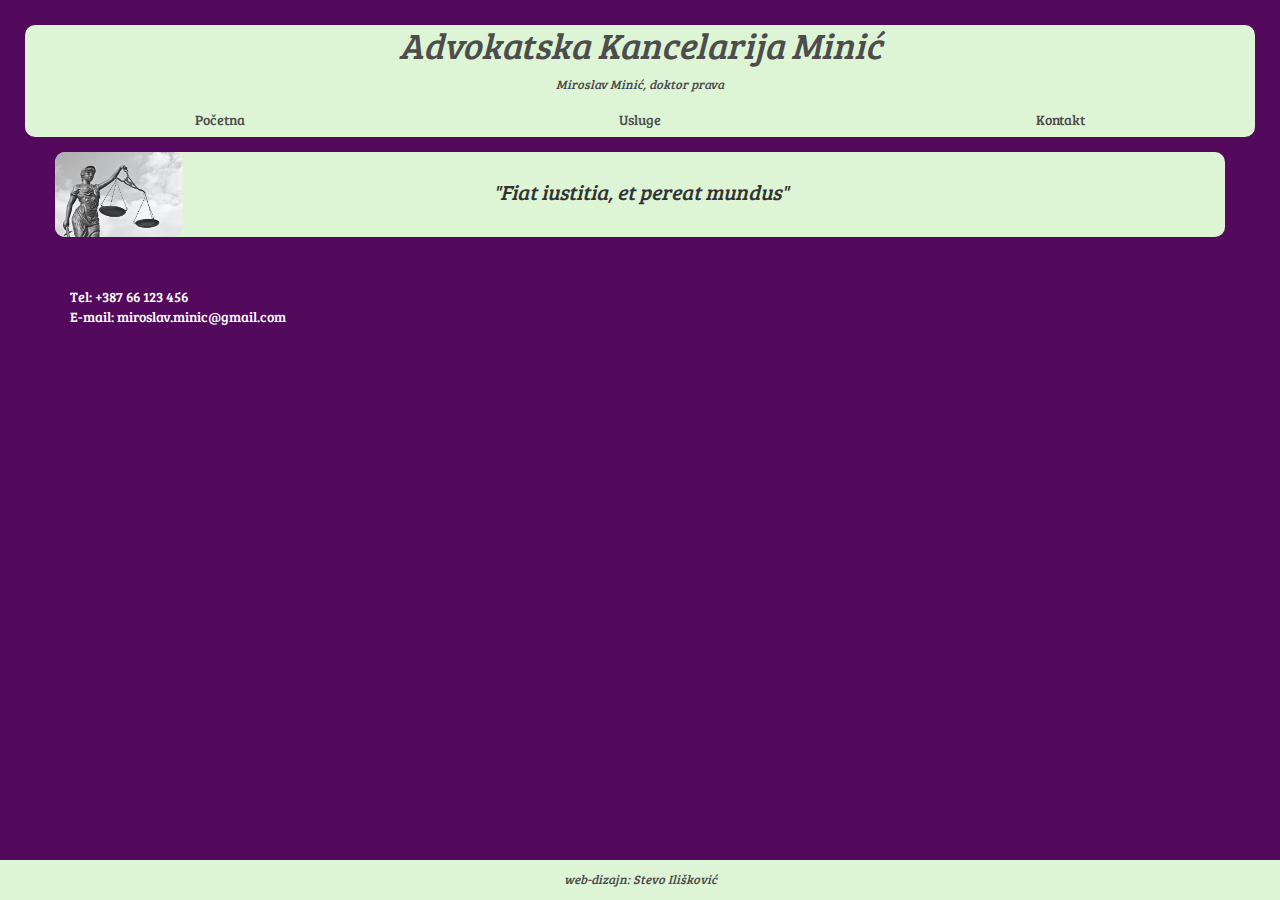
==== contact.html @ 8e147d63 "Add contact page" ====
<!DOCTYPE html>
<html>
<head>
	<meta charset="utf-8">
	<meta name="viewport" content="width=device-width, initial-scale=1">
	<title>AK Minić</title>
	<link rel="icon" href="images/logo_fav.ico" type="image/ico" sizes="16x16">
	<link rel="stylesheet" href="css/bootstrap.min.css">
	<link rel="stylesheet" href="css/styles.css">
	<link href="https://fonts.googleapis.com/css?family=Bree+Serif|Lobster" rel="stylesheet" type="text/css">
	<link rel="stylesheet" href="https://cdnjs.cloudflare.com/ajax/libs/font-awesome/4.7.0/css/font-awesome.min.css">
</head>
<body>

	<header>
		<nav id="header-nav">
			<div class="container">
				<div class="row">
					<a href="index.html"><h1>Advokatska Kancelarija Minić</h1></a>
					<div class="desc">Miroslav Minić, doktor prava</div>
				</div>
			</div>

			<div class="row">
				<a class="btn col-lg-4 col-md-4 col-sm-4 col-xs-4" href="index.html"><span>Početna</span></a>
				<a class="btn col-lg-4 col-md-4 col-sm-4 col-xs-4" href="index.html"><span>Usluge</span></a>
				<a class="btn col-lg-4 col-md-4 col-sm-4 col-xs-4" href="contact.html"><span>Kontakt</span></a>
			</div>
		</nav>
	</header>

	<div class="container">
		<div class="row" id="subtitle">
			<img id="justice" src="images/justice.jpg" alt="Fiat Iustitia">
			<div id="quote">"Fiat iustitia, et pereat mundus"</div>
		</div>
	</div>

	<div id="contact-details" class="container content">
		<div>Tel: +387 66 123 456</div>
		<div>E-mail: miroslav.minic@gmail.com</div>
	</div>

	<footer class="contact">
		<p class="desc">web-dizajn: Stevo Ilišković</p>
	</footer>

</body>
</html>
---- css/styles.css ----
html {
    position: relative;
    min-height: 100%;
}

body {
	font-family: "Bree Serif", Arial, sans-serif;
    margin: 0 0 170px; /* bottom = footer height */
    padding: 25px;
	background-color: #540a5c;
	background-image: url(../images/background_opaque.png);
	background-size: cover;
}

#header-nav {
	background-color: #ddf5d5;
	border-radius: 10px;
}

.btn {
	color: #4d4d4d;
}

.btn:hover {
	color: white;
	background-color: #540a5c;
}

.desc {
	border-radius: 10px;
	color: #4d4d4d;
	font-style: italic;
	text-align: center;
	font-size: 0.9em;
	margin-top: 10px;
	margin-bottom: 10px;
}

footer {
    background-color: #ddf5d5;
    position: absolute;
    left: 0;
    bottom: 0;
    height: 140px;
    width: 100%;
    overflow:hidden;
	text-align: left;
}

footer.contact {
    height: 40px;
}

hr {
	border-color: black;
	width: 25%;
	margin-top: 5px;
	margin-bottom: 5px;
}

h1 {
	font-style: italic;
	text-align: center;
	margin: 0px 0px 0px 0px;
	color: #4d4d4d;
}

#subtitle {
	background-color: #ddf5d5;
	height: 85px;
	position: relative;
	border-radius: 10px;
	margin-top: 15px;
}

#justice {
	position: absolute;
	border-radius: 10px;
	width: 128px;
	height: 85px;
}

#quote {
	font-size: 1.5em;
	font-style: italic;
	text-align: center;
	margin-top: 25px;
	margin-bottom: 25px;
}

.content {
	color: white;
}

#contact-details {
	margin-top: 50px;
}

/************ Large **************/
@media (min-width: 1200px) {
}

/************ Medium **************/
@media (min-width: 992px) and (max-width: 1199px) {
}

/************ Small **************/
@media (min-width: 768px) and (max-width: 991px) {
}

/************ Extra-small **************/
@media (max-width: 767px) {
	#subtitle {
		height: 48px;
	}

	#quote {
		font-size: 1.1em;
		margin-top: 12px;
		margin-bottom: 12px;
		padding-left: 72px;
	}

	#justice {
		width: 72px;
		height: 48px;
	}
}
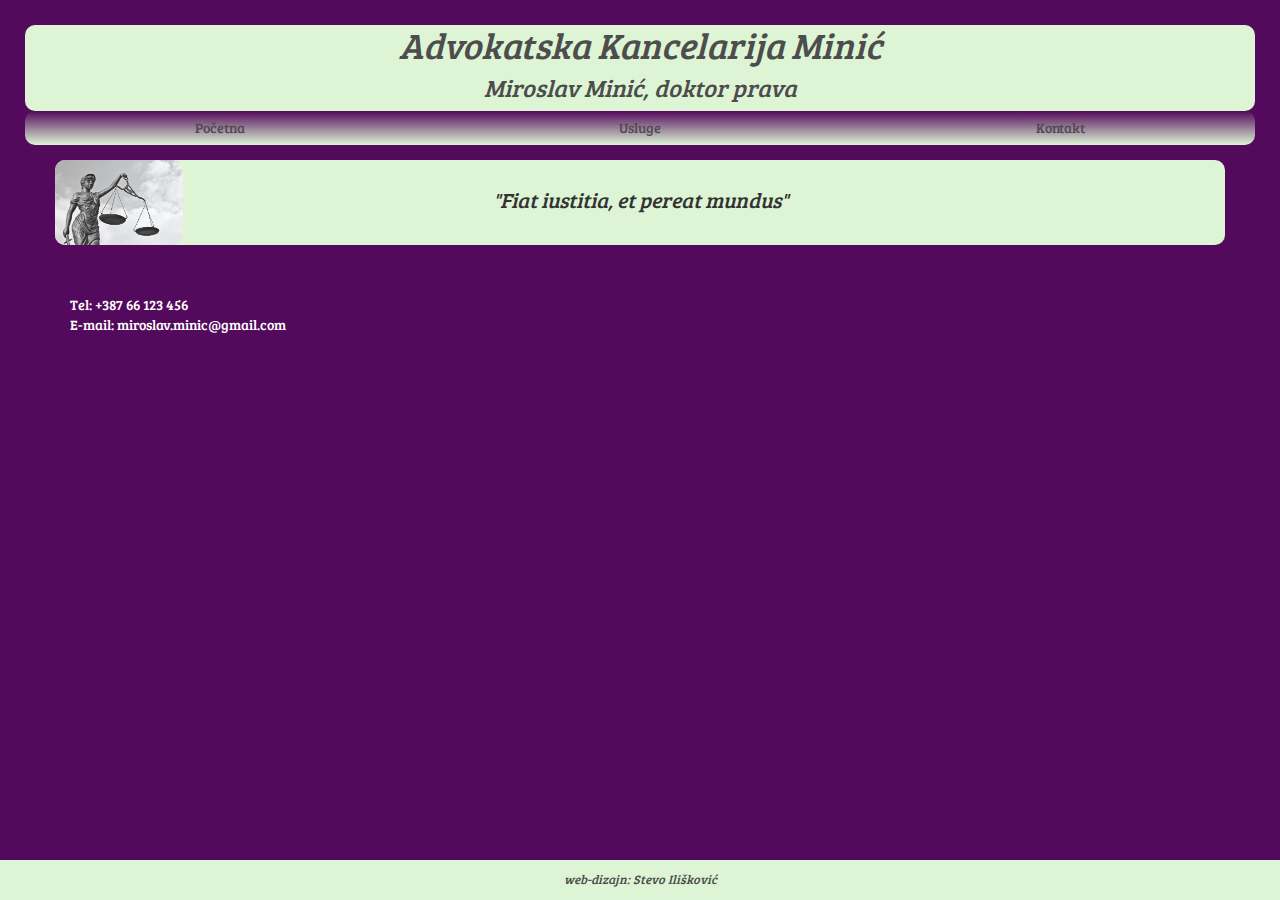
==== commit c15b2ffa: "Update navbar" ====
--- a/contact.html
+++ b/contact.html
@@ -17,10 +17,12 @@
 			<div class="container">
 				<div class="row">
 					<a href="index.html"><h1>Advokatska Kancelarija Minić</h1></a>
-					<div class="desc">Miroslav Minić, doktor prava</div>
+					<h3 id="owner">Miroslav Minić, doktor prava</h3>
 				</div>
 			</div>
+		</nav>
 
+		<nav id="menu-nav">
 			<div class="row">
 				<a class="btn col-lg-4 col-md-4 col-sm-4 col-xs-4" href="index.html"><span>Početna</span></a>
 				<a class="btn col-lg-4 col-md-4 col-sm-4 col-xs-4" href="index.html"><span>Usluge</span></a>
--- a/css/styles.css
+++ b/css/styles.css
@@ -15,6 +15,12 @@
 #header-nav {
 	background-color: #ddf5d5;
 	border-radius: 10px;
+}
+
+#menu-nav {
+	background-color: #ddf5d5;
+	border-radius: 10px;
+	background: linear-gradient(#540a5c, #ddf5d5);
 }
 
 .btn {
@@ -62,6 +68,15 @@
 	font-style: italic;
 	text-align: center;
 	margin: 0px 0px 0px 0px;
+	color: #4d4d4d;
+}
+
+#owner {
+	font-style: italic;
+	text-align: center;
+	margin: 0px 0px 0px 0px;
+	margin-top: 10px;
+	margin-bottom: 10px;
 	color: #4d4d4d;
 }
 
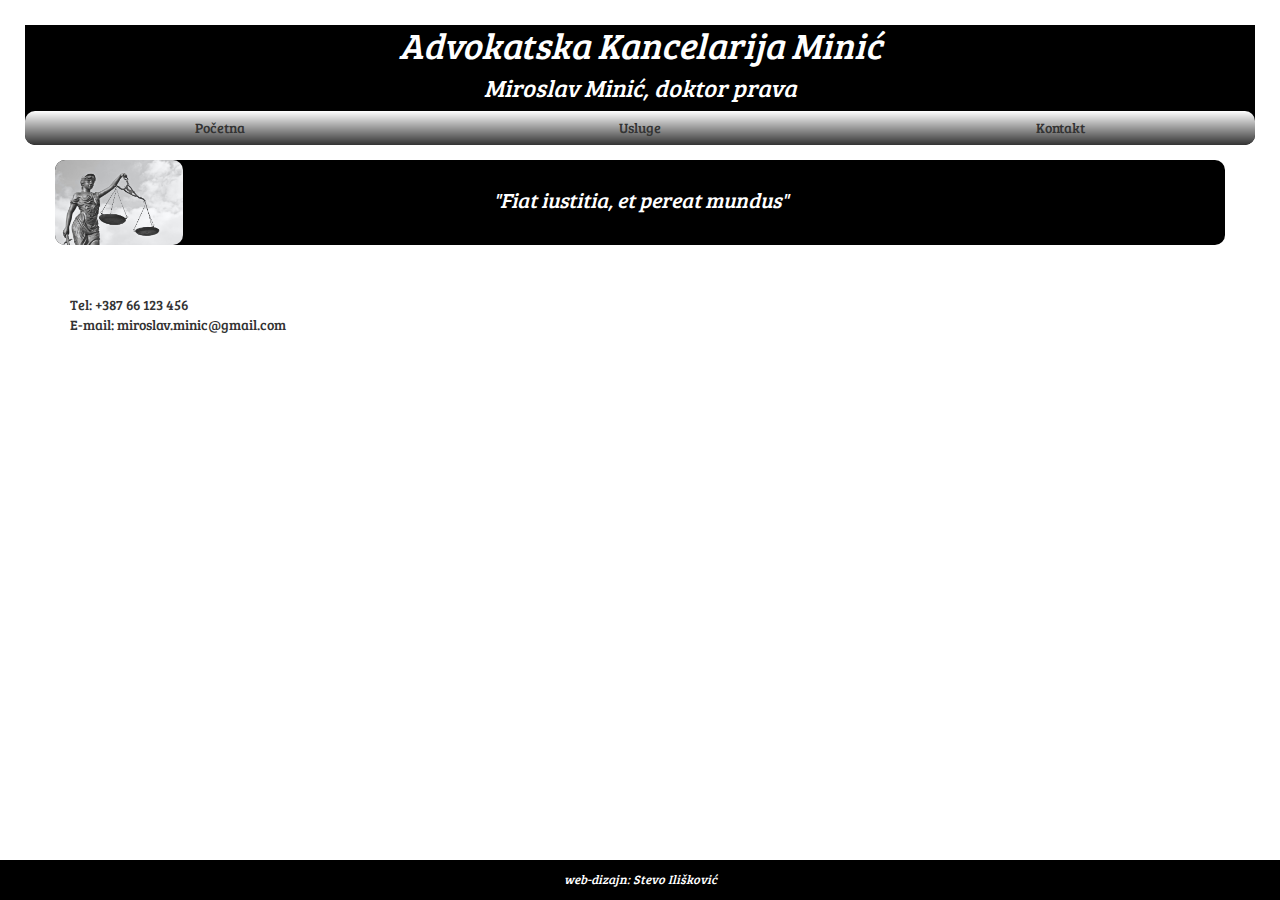
==== commit 3eb93308: "Use js to display sub-page content" ====
--- a/contact.html
+++ b/contact.html
@@ -38,7 +38,7 @@
 		</div>
 	</div>
 
-	<div id="contact-details" class="container content">
+	<div id="contact-details" class="container">
 		<div>Tel: +387 66 123 456</div>
 		<div>E-mail: miroslav.minic@gmail.com</div>
 	</div>
--- a/css/styles.css
+++ b/css/styles.css
@@ -1,3 +1,10 @@
+:root {
+	--primary-bg-color: white;
+	--primary-txt-color: #333;
+	--secondary-bg-color: black;
+	--secondary-txt-color: white;
+}
+
 html {
     position: relative;
     min-height: 100%;
@@ -7,34 +14,38 @@
 	font-family: "Bree Serif", Arial, sans-serif;
     margin: 0 0 170px; /* bottom = footer height */
     padding: 25px;
-	background-color: #540a5c;
+	background-color: var(--primary-bg-color);
 	background-image: url(../images/background_opaque.png);
 	background-size: cover;
 }
 
-#header-nav {
-	background-color: #ddf5d5;
+header {
+	color: var(--secondary-txt-color);
+	background-color: var(--secondary-bg-color);
+	border-bottom-left-radius: 10px;
+	border-bottom-right-radius: 10px;
+}
+
+nav {
+	color: var(--secondary-txt-color);
+	background-color: var(--secondary-bg-color);
 	border-radius: 10px;
 }
 
 #menu-nav {
-	background-color: #ddf5d5;
-	border-radius: 10px;
-	background: linear-gradient(#540a5c, #ddf5d5);
+	background: linear-gradient(var(--primary-bg-color), var(--primary-txt-color));
 }
 
 .btn {
-	color: #4d4d4d;
+	color: var(--primary-txt-color);
 }
 
 .btn:hover {
-	color: white;
-	background-color: #540a5c;
+	background-color: var(--primary-bg-color);
 }
 
 .desc {
 	border-radius: 10px;
-	color: #4d4d4d;
 	font-style: italic;
 	text-align: center;
 	font-size: 0.9em;
@@ -43,7 +54,8 @@
 }
 
 footer {
-    background-color: #ddf5d5;
+	color: var(--secondary-txt-color);
+    background-color: var(--secondary-bg-color);
     position: absolute;
     left: 0;
     bottom: 0;
@@ -58,7 +70,7 @@
 }
 
 hr {
-	border-color: black;
+	border-color: var(--primary-bg-color);
 	width: 25%;
 	margin-top: 5px;
 	margin-bottom: 5px;
@@ -68,7 +80,7 @@
 	font-style: italic;
 	text-align: center;
 	margin: 0px 0px 0px 0px;
-	color: #4d4d4d;
+	color: var(--secondary-txt-color);
 }
 
 #owner {
@@ -77,11 +89,10 @@
 	margin: 0px 0px 0px 0px;
 	margin-top: 10px;
 	margin-bottom: 10px;
-	color: #4d4d4d;
 }
 
 #subtitle {
-	background-color: #ddf5d5;
+	background-color: var(--secondary-bg-color);
 	height: 85px;
 	position: relative;
 	border-radius: 10px;
@@ -96,15 +107,12 @@
 }
 
 #quote {
+	color: var(--secondary-txt-color);
 	font-size: 1.5em;
 	font-style: italic;
 	text-align: center;
 	margin-top: 25px;
 	margin-bottom: 25px;
-}
-
-.content {
-	color: white;
 }
 
 #contact-details {
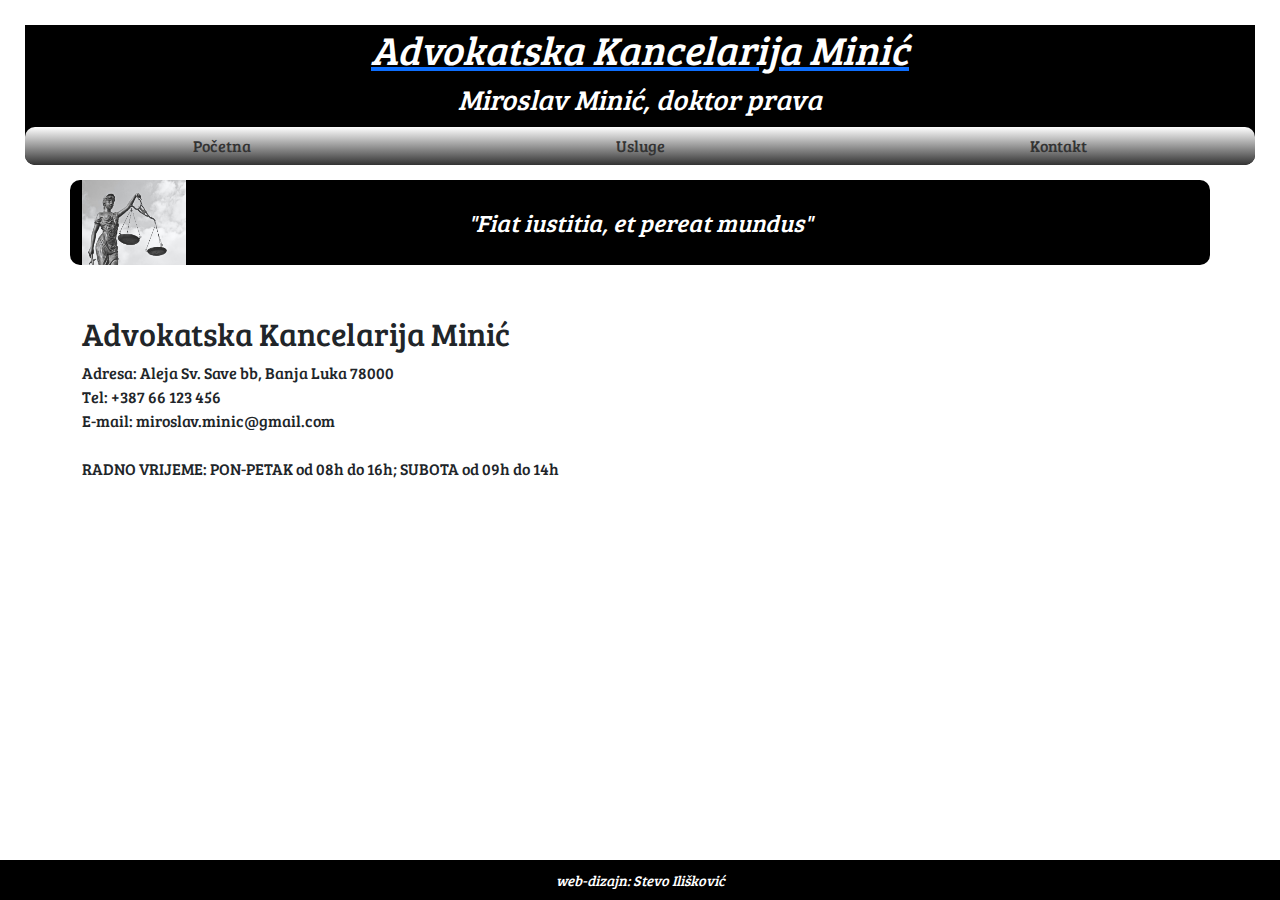
==== commit 4da5721c: "Add Google map to contact details" ====
--- a/contact.html
+++ b/contact.html
@@ -38,9 +38,21 @@
 		</div>
 	</div>
 
-	<div id="contact-details" class="container">
-		<div>Tel: +387 66 123 456</div>
-		<div>E-mail: miroslav.minic@gmail.com</div>
+	<div class="container">
+		<div class="d-flex justify-content-between">
+			<div id="contact-details">
+				<h2>Advokatska Kancelarija Minić</h2>
+				<div>Adresa: Aleja Sv. Save bb, Banja Luka 78000</div>
+				<div>Tel: +387 66 123 456</div><div>E-mail: miroslav.minic@gmail.com</div>
+				<br>
+				<div>RADNO VRIJEME: PON-PETAK od 08h do 16h; SUBOTA od 09h do 14h</div>
+			</div>
+			<div class="mapouter">
+				<div class="gmap_canvas">
+					<iframe width="450" height="150" id="gmap_canvas" src="https://maps.google.com/maps?q=Aleja%20Svetog%20Save,%20Banjaluka&t=&z=13&ie=UTF8&iwloc=&output=embed" frameborder="0" scrolling="no" marginheight="0" marginwidth="0"></iframe>
+				</div>
+			</div>
+		</div>
 	</div>
 
 	<footer class="contact">
--- a/css/styles.css
+++ b/css/styles.css
@@ -59,7 +59,7 @@
     position: absolute;
     left: 0;
     bottom: 0;
-    height: 140px;
+    height: 170px;
     width: 100%;
     overflow:hidden;
 	text-align: left;
@@ -119,6 +119,10 @@
 	margin-top: 50px;
 }
 
+.mapouter{position:relative;text-align:right;height:150px;width:450px;margin-top:50px;}
+
+.gmap_canvas {overflow:hidden;background:none!important;height:150px;width:450px;}
+
 /************ Large **************/
 @media (min-width: 1200px) {
 }
